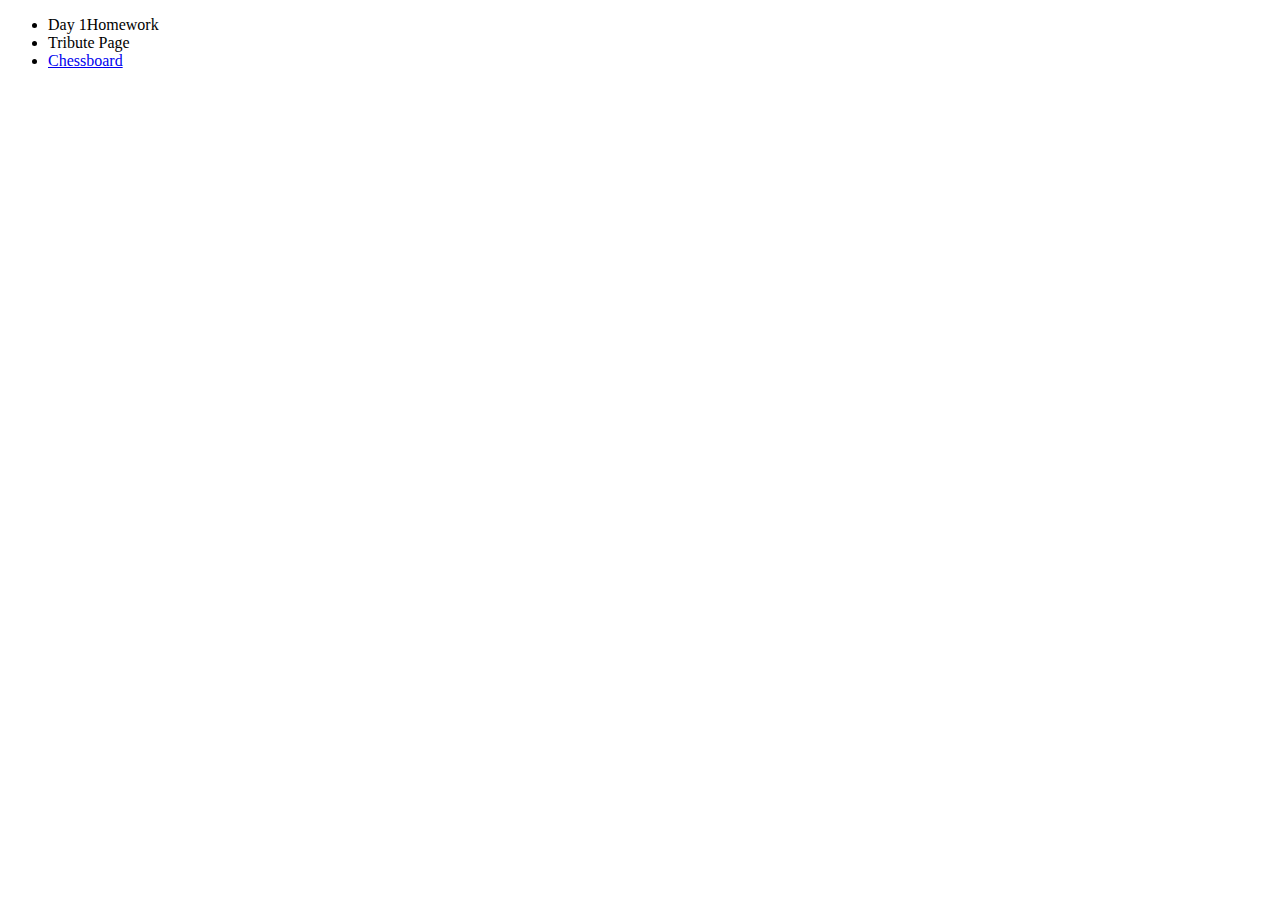
==== index.html @ 32c5507a "Update index.html" ====
<!DOCTYPE html>
<html lang="en">
<head>
    <meta charset="UTF-8">
    <meta name="viewport" content="width=100%, initial-scale=1.0">
    <title>Avion Main</title>
</head>
<body>
    <ul>
        <li>Day 1<a href="./Day1HW/index.html"></a>Homework</li>
        <li><a href="./TributeActivity/index.html"></a>Tribute Page</li>
        <li><a href="./chessboard/index.html">Chessboard</a></li>
    </ul>
</body>
</html>
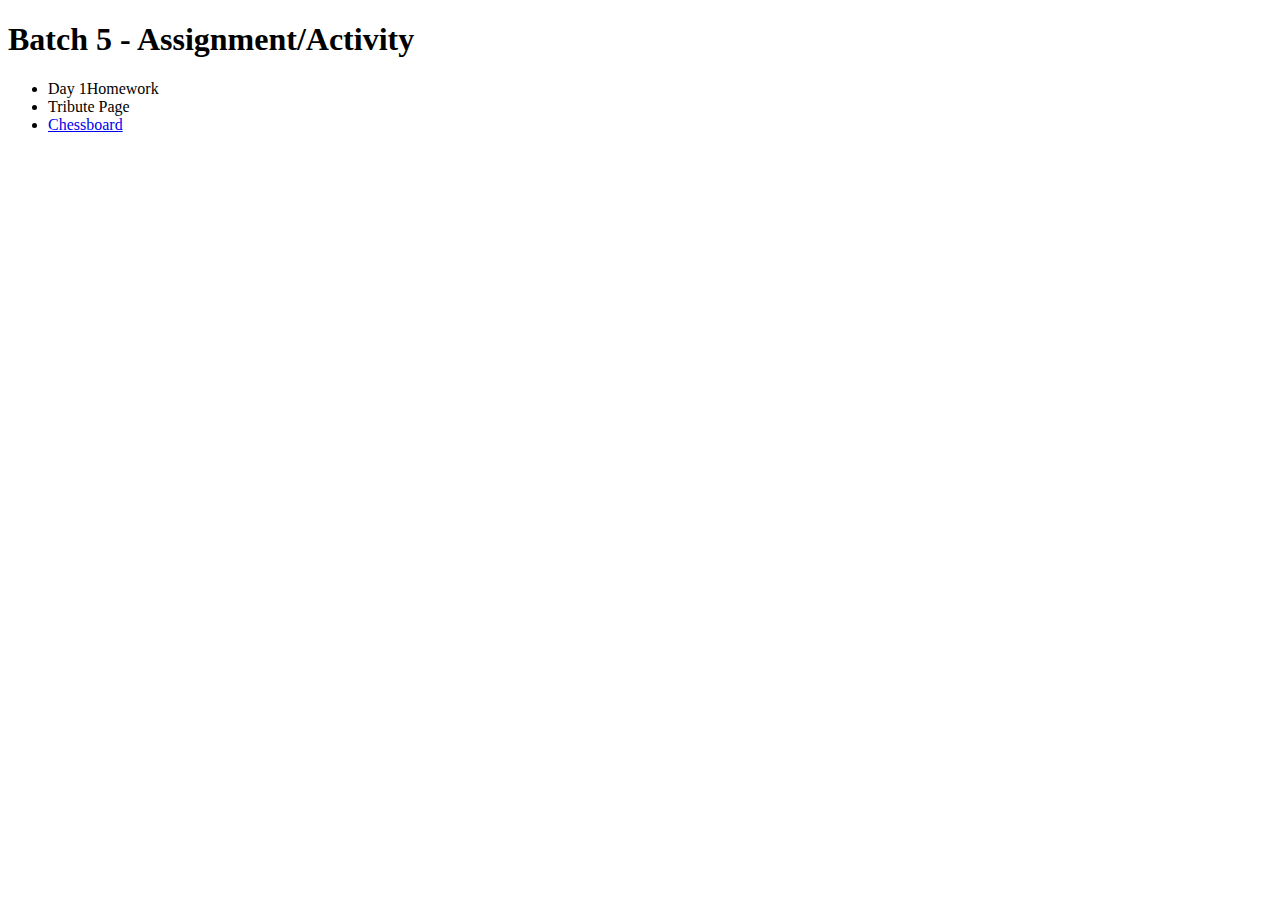
==== commit 58656910: "Update index.html" ====
--- a/index.html
+++ b/index.html
@@ -6,6 +6,7 @@
     <title>Avion Main</title>
 </head>
 <body>
+    <h1>Batch 5 - Assignment/Activity</h1>
     <ul>
         <li>Day 1<a href="./Day1HW/index.html"></a>Homework</li>
         <li><a href="./TributeActivity/index.html"></a>Tribute Page</li>
